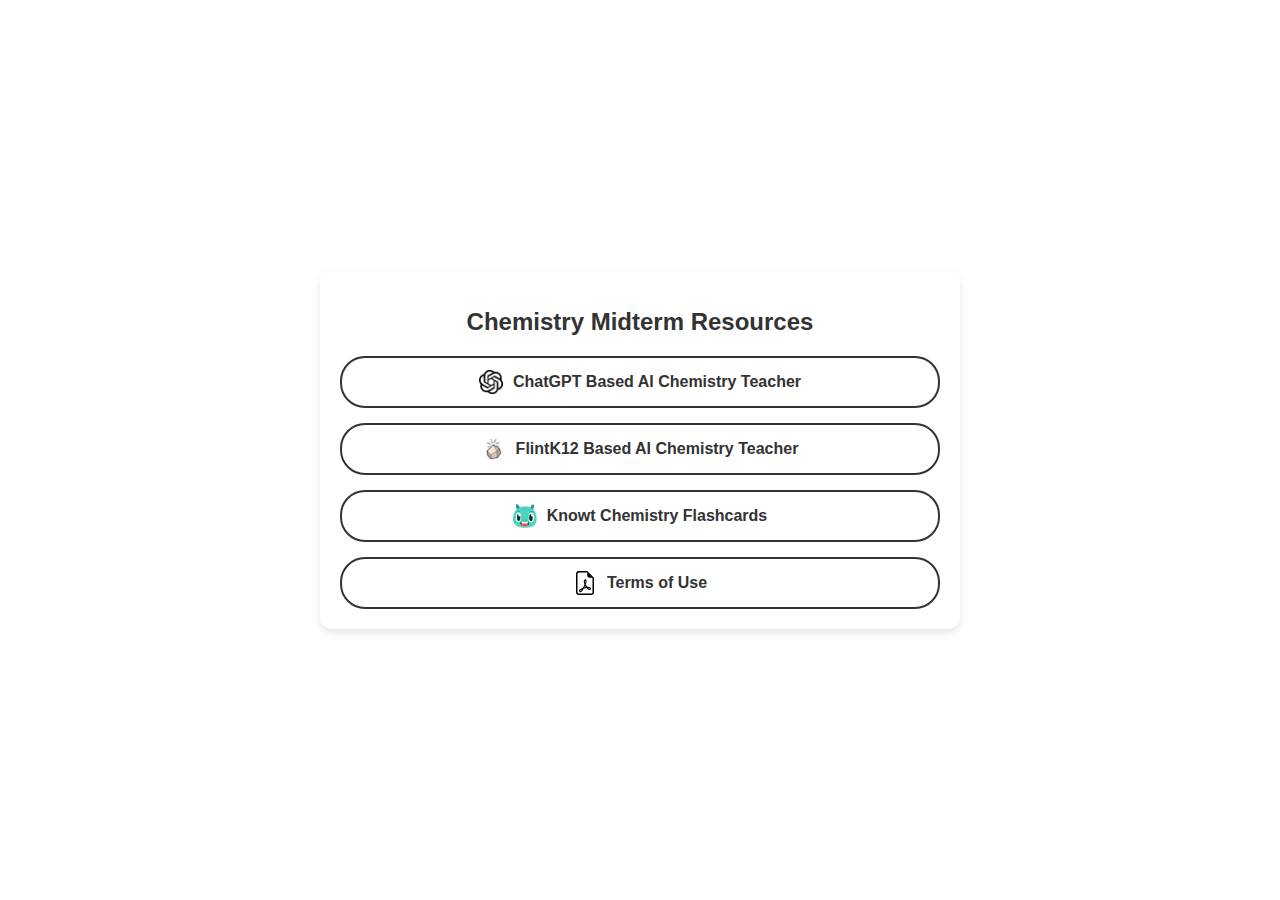
==== index.html @ b46452df "All Pages Finished" ====
<!DOCTYPE html>
<html lang="en">
<head>
    <meta charset="UTF-8">
    <meta name="viewport" content="width=device-width, initial-scale=1.0">
    <meta name="description" content="Chemistry Midterm Resources - Explore top study tools and materials for mastering chemistry concepts.">
    <title>Chemistry Midterm Resources</title>
    <link rel="stylesheet" href="index.css">
</head>
<body>
    <main class="container">
        <header>
            <h1>Chemistry Midterm Resources</h1>
        </header>
        <section class="links">
            <a href="aitutors.html" class="link-button">
                <img src="assets/openAILogo.png" alt="OpenAI Logo Icon" class="button-icon">
                ChatGPT Based AI Chemistry Teacher
            </a>
            <a href="flintk12.html" class="link-button">
                <img src="assets/flintk12Logo.png" alt="FlintK12 Icon" class="button-icon">
                FlintK12 Based AI Chemistry Teacher
            </a>
            <a href="https://knowt.com/flashcards/2db6c7e6-cdf6-45ec-986b-e74bcb64e7db?isNew=true" class="link-button">
                <img src="assets/knowtLogo.png" alt="Knowt Icon" class="button-icon">
                Knowt Chemistry Flashcards
            </a>
            
            <a href="tos.html" class="link-button">
                <img src="/assets/file-earmark-pdf.svg" alt="Document PDF Icon" class="button-icon">
                Terms of Use
            </a>
        </section>
    </main>
</body>
</html>
---- index.css ----
/* General Styles */
body {
    font-family: 'Arial', sans-serif;
    margin: 0;
    padding: 0;
    background-color: #ffffff; /* White theme */
    color: #333;
    display: flex;
    justify-content: center;
    align-items: center;
    height: 100vh;
}

/* Main Container */
.container {
    text-align: center;
    padding: 20px;
    width: 90%;
    max-width: 600px;
    box-shadow: 0 4px 8px rgba(0, 0, 0, 0.1);
    border-radius: 12px;
    background-color: #ffffff;
}

/* Header */
header h1 {
    font-family: 'Poppins', sans-serif;
    font-size: 24px;
    margin-bottom: 20px;
    color: #333;
}

/* Link Buttons */
.links {
    display: flex;
    flex-direction: column;
    gap: 15px;
}

.link-button {
    display: flex;
    align-items: center;
    justify-content: center;
    text-decoration: none;
    font-size: 16px;
    padding: 12px 20px;
    border: 2px solid #333; /* Button border */
    border-radius: 25px; /* Rounded edges */
    background-color: #ffffff;
    color: #333;
    font-weight: bold;
    transition: background-color 0.3s, color 0.3s;
}

.link-button:hover {
    background-color: #f0f0f0; /* Slight hover effect */
    color: #555;
}

/* Button Icons */
.button-icon {
    width: 24px;
    height: 24px;
    margin-right: 10px;
}
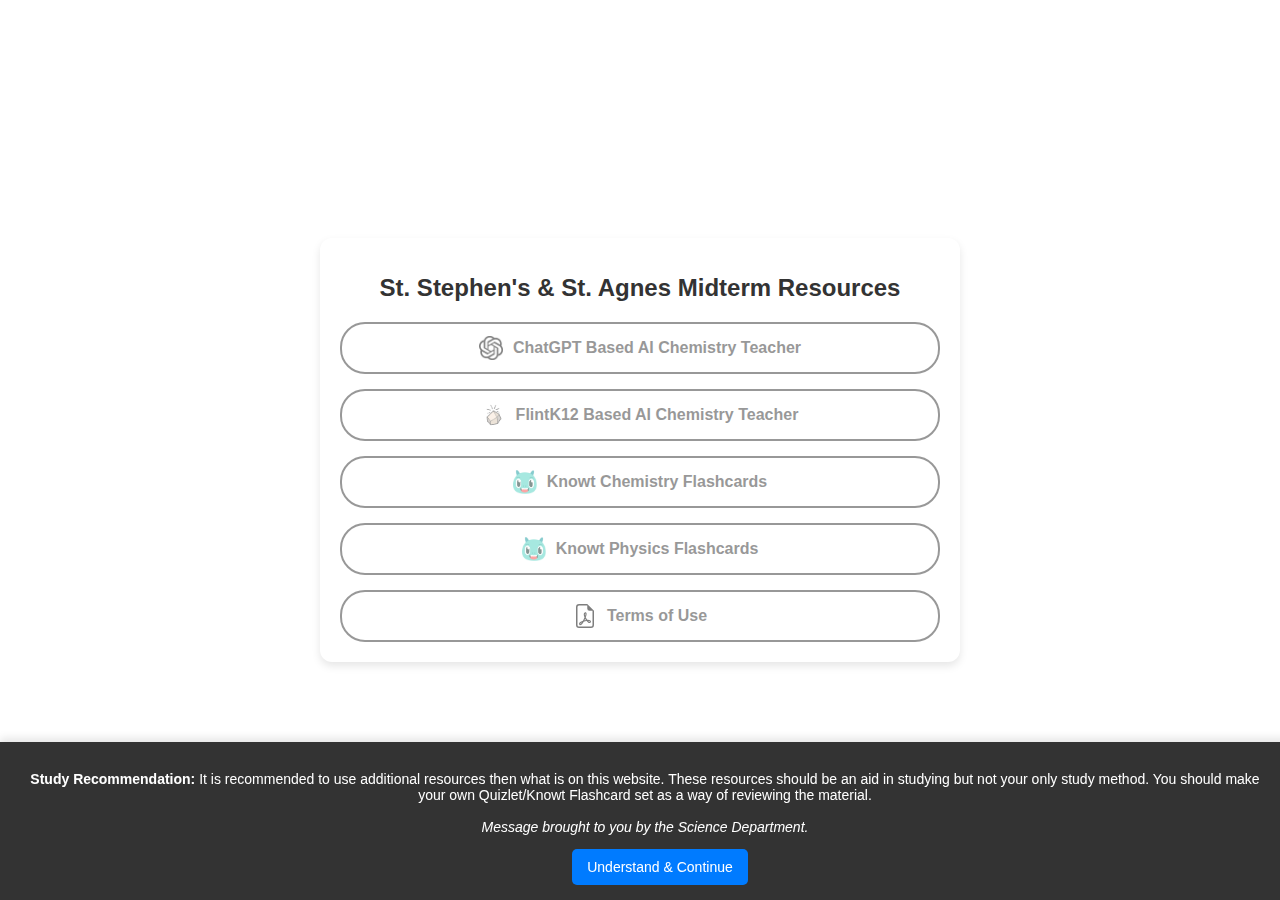
==== commit 27ed604a: "Consent Banner Added" ====
--- a/index.html
+++ b/index.html
@@ -6,11 +6,43 @@
     <meta name="description" content="Chemistry Midterm Resources - Explore top study tools and materials for mastering chemistry concepts.">
     <title>Chemistry Midterm Resources</title>
     <link rel="stylesheet" href="index.css">
+    <script async src="https://www.googletagmanager.com/gtag/js?id=G-XXXXXXXXXX"></script>
+    <script>
+        window.dataLayer = window.dataLayer || [];
+        function gtag(){dataLayer.push(arguments);}
+        gtag('js', new Date());
+        gtag('config', 'G-1R7FS64QQF');
+    </script>
+    <script>
+        // Prevent link navigation until user clicks "OK" on the consent banner
+        document.addEventListener("DOMContentLoaded", function () {
+            const banner = document.getElementById("consent-banner");
+            const links = document.querySelectorAll("a");
+            const okButton = document.getElementById("consent-ok");
+
+            // Disable all links initially
+            links.forEach(link => link.classList.add("disabled-link"));
+
+            // Enable links when "OK" is clicked
+            okButton.addEventListener("click", function () {
+                banner.style.display = "none"; // Hide the banner
+                links.forEach(link => link.classList.remove("disabled-link")); // Enable links
+            });
+        });
+    </script>
 </head>
 <body>
+    <div id="consent-banner" class="consent-banner">
+        <p>
+            <strong>Study Recommendation:</strong> It is recommended to use additional resources then what is on this website. These resources should be an aid in studying but not your only study method. You should make your own Quizlet/Knowt Flashcard set as a way of reviewing the material.
+            <br><br>
+    <em>Message brought to you by the Science Department.</em>
+        </p>
+        <button id="consent-ok" class="consent-button">Understand & Continue</button>
+    </div>
     <main class="container">
         <header>
-            <h1>Chemistry Midterm Resources</h1>
+            <h1>St. Stephen's & St. Agnes Midterm Resources</h1>
         </header>
         <section class="links">
             <a href="aitutors.html" class="link-button">
@@ -25,7 +57,11 @@
                 <img src="assets/knowtLogo.png" alt="Knowt Icon" class="button-icon">
                 Knowt Chemistry Flashcards
             </a>
-            
+            <section class="links">
+                <a href="https://knowt.com/flashcards/0c538498-c511-42b0-af15-e75db17cb773" class="link-button">
+                    <img src="assets/knowtLogo.png" alt="OpenAI Logo Icon" class="button-icon">
+                    Knowt Physics Flashcards
+                </a>
             <a href="tos.html" class="link-button">
                 <img src="/assets/file-earmark-pdf.svg" alt="Document PDF Icon" class="button-icon">
                 Terms of Use
--- a/index.css
+++ b/index.css
@@ -44,8 +44,8 @@
     text-decoration: none;
     font-size: 16px;
     padding: 12px 20px;
-    border: 2px solid #333; /* Button border */
-    border-radius: 25px; /* Rounded edges */
+    border: 2px solid #333; 
+    border-radius: 25px; 
     background-color: #ffffff;
     color: #333;
     font-weight: bold;
@@ -53,13 +53,51 @@
 }
 
 .link-button:hover {
-    background-color: #f0f0f0; /* Slight hover effect */
+    background-color: #f0f0f0; 
     color: #555;
 }
 
-/* Button Icons */
+
 .button-icon {
     width: 24px;
     height: 24px;
     margin-right: 10px;
 }
+/* Consent Banner */
+.consent-banner {
+    position: fixed;
+    bottom: 0;
+    left: 0;
+    width: 100%;
+    background-color: #333;
+    color: #fff;
+    padding: 15px 20px;
+    text-align: center;
+    z-index: 1000;
+    box-shadow: 0 -4px 8px rgba(0, 0, 0, 0.1);
+}
+
+.consent-banner p {
+    margin-right: 30px;
+    font-size: 14px;
+}
+
+.consent-button {
+    background-color: #007bff;
+    color: #fff;
+    border: none;
+    padding: 10px 15px;
+    border-radius: 5px;
+    font-size: 14px;
+    cursor: pointer;
+    transition: background-color 0.3s;
+}
+
+.consent-button:hover {
+    background-color: #0056b3;
+}
+
+.disabled-link {
+    pointer-events: none; 
+    opacity: 0.5; 
+}
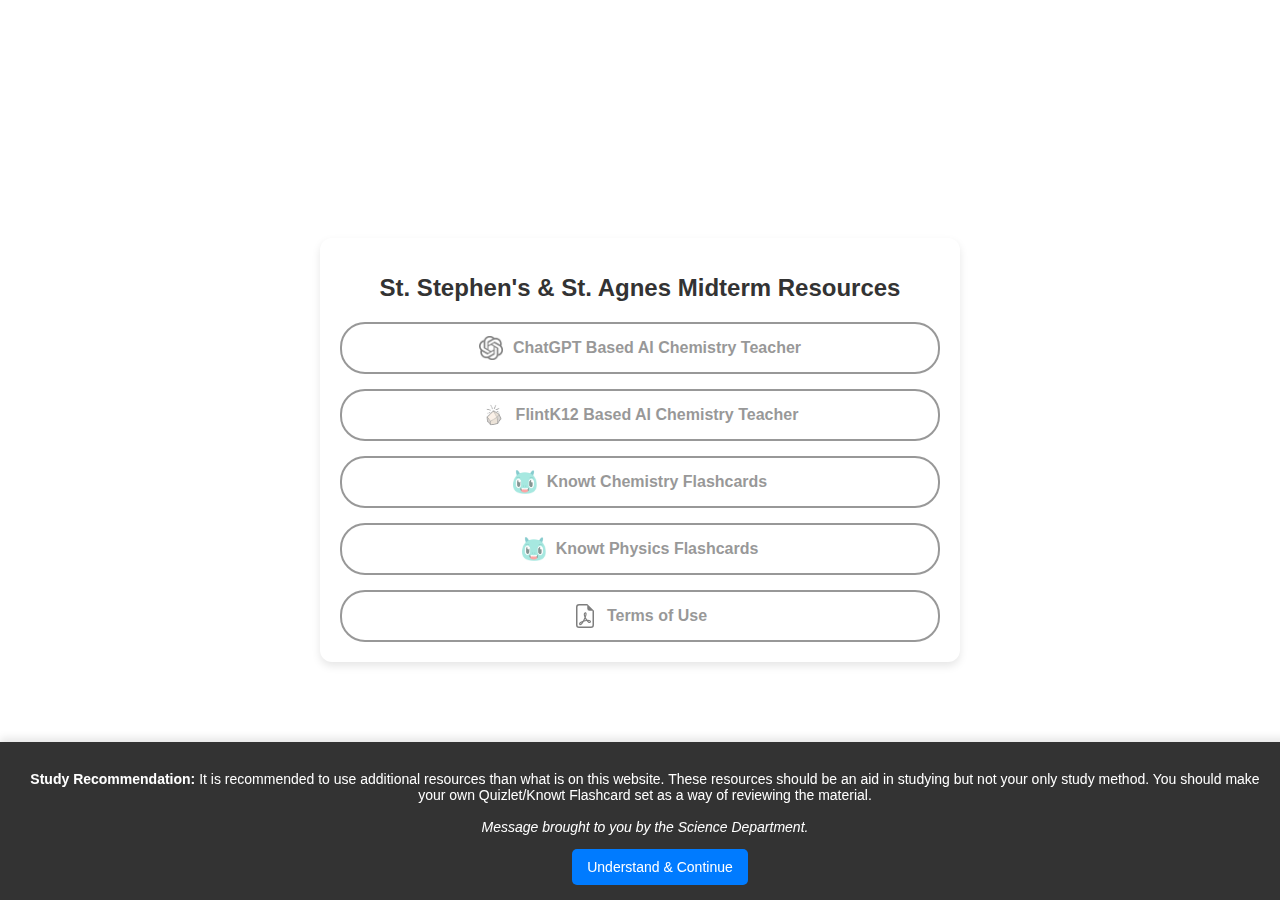
==== commit 946ebc68: "Fixed a grammar issue" ====
--- a/index.html
+++ b/index.html
@@ -34,7 +34,7 @@
 <body>
     <div id="consent-banner" class="consent-banner">
         <p>
-            <strong>Study Recommendation:</strong> It is recommended to use additional resources then what is on this website. These resources should be an aid in studying but not your only study method. You should make your own Quizlet/Knowt Flashcard set as a way of reviewing the material.
+            <strong>Study Recommendation:</strong> It is recommended to use additional resources than what is on this website. These resources should be an aid in studying but not your only study method. You should make your own Quizlet/Knowt Flashcard set as a way of reviewing the material.
             <br><br>
     <em>Message brought to you by the Science Department.</em>
         </p>
